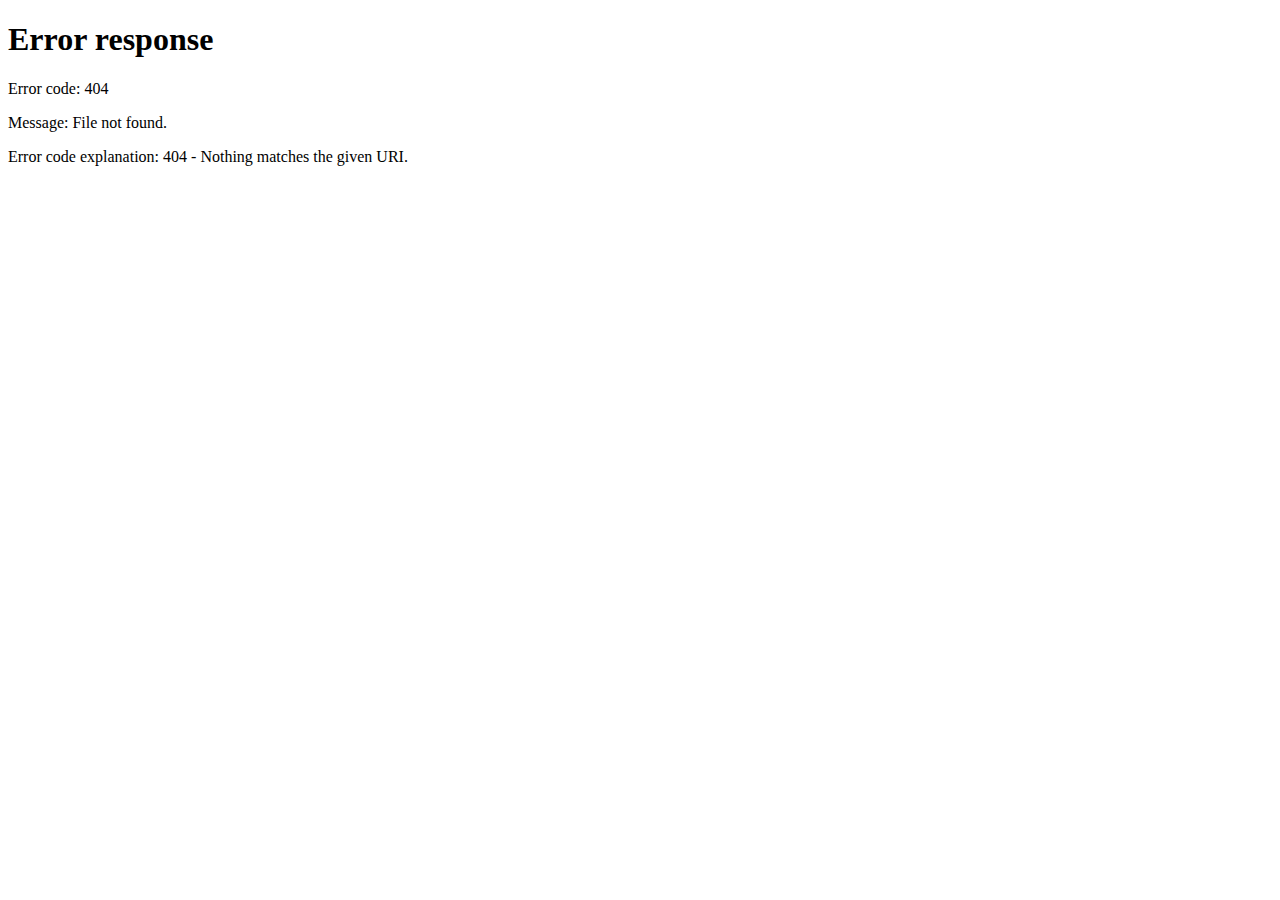
==== index.html @ 345fb306 "Update index.html" ====
<!DOCTYPE html>
<html>
<head>
  <title>Redirect Page</title>
  <script>
    window.onload = function() {
      window.location.href = "/static/"; // Replace with your desired URL
    };
  </script>
</head>
<body style="background: #161625;">
  <center>
  <h1>Loading...</h1>
  </center>
    <img class="centered" src="loading.gif" alt="">
</body>
</html>
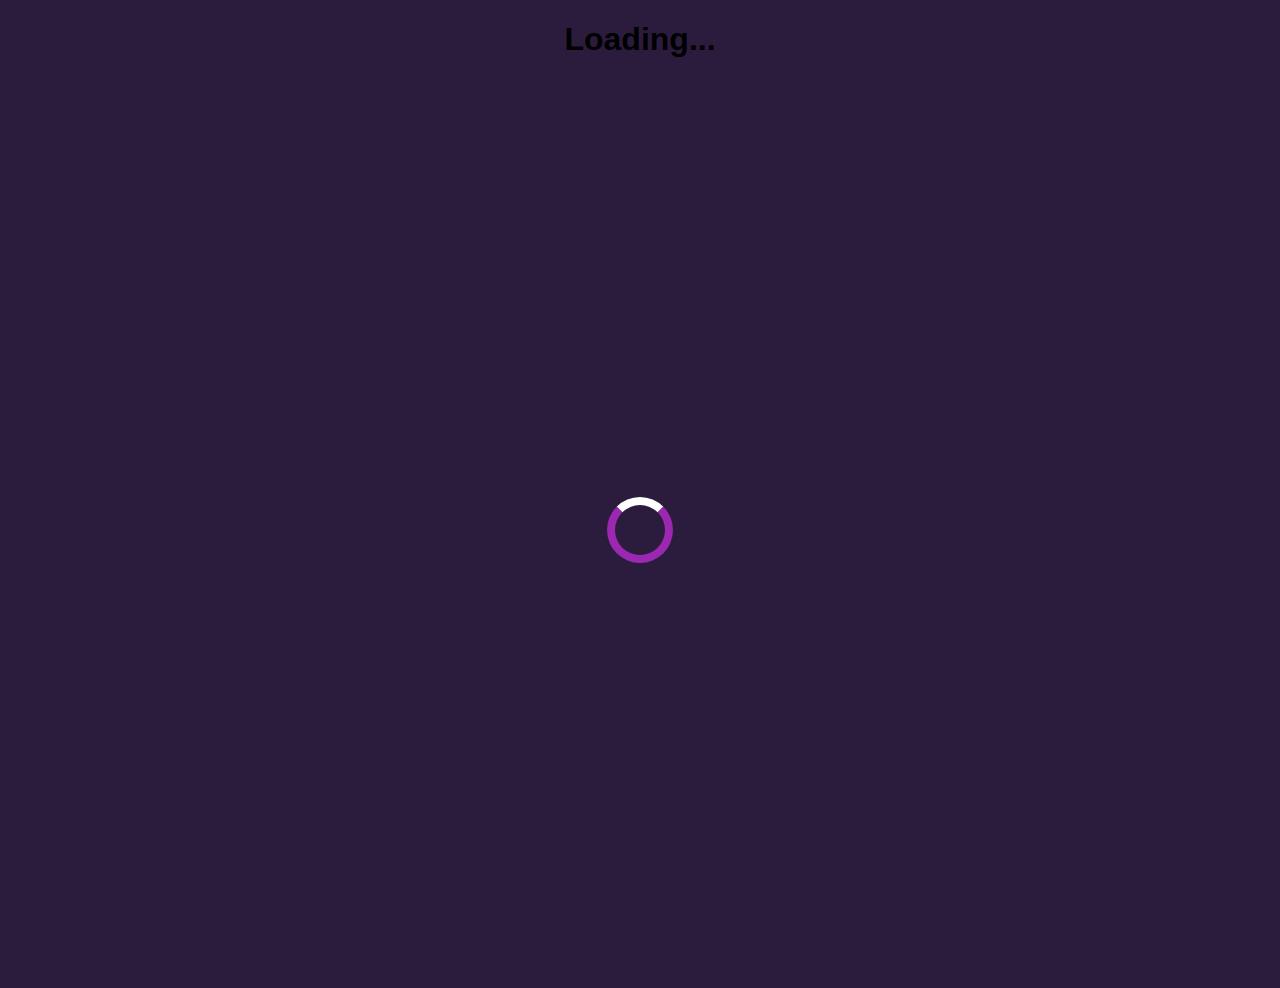
==== commit 58f52794: "Update index.html" ====
--- a/index.html
+++ b/index.html
@@ -2,16 +2,45 @@
 <html>
 <head>
   <title>Redirect Page</title>
+  <style>
+    body {
+      @import url('https://fonts.googleapis.com/css2?family=Be+Vietnam+Pro:wght@700&display=swap');
+      font-family: 'Be Vietnam Pro', sans-serif;
+    }
+    .loader-container {
+  display: flex;
+  justify-content: center;
+  align-items: center;
+  height: 100vh;
+}
+
+.loader {
+  border: 8px solid #9c27b0; /* Purple color */
+  border-top: 8px solid #ffffff; /* White color */
+  border-radius: 50%;
+  width: 50px;
+  height: 50px;
+  animation: spin 1s linear infinite;
+}
+
+@keyframes spin {
+  0% { transform:
+
+  </style>
   <script>
-    window.onload = function() {
-      window.location.href = "/static/"; // Replace with your desired URL
-    };
+    // Function to redirect after 5 seconds
+setTimeout(function() {
+  window.location.href = "/static/"; // Replace "https://example.com" with the URL you want to redirect to
+}, 5000); // 5000 milliseconds = 5 seconds
+
   </script>
 </head>
-<body style="background: #161625;">
+<body style="background: #2B1C3D;">
   <center>
   <h1>Loading...</h1>
   </center>
-    <img class="centered" src="loading.gif" alt="">
+  <div class="loader-container">
+  <div class="loader"></div>
+</div>
 </body>
 </html>
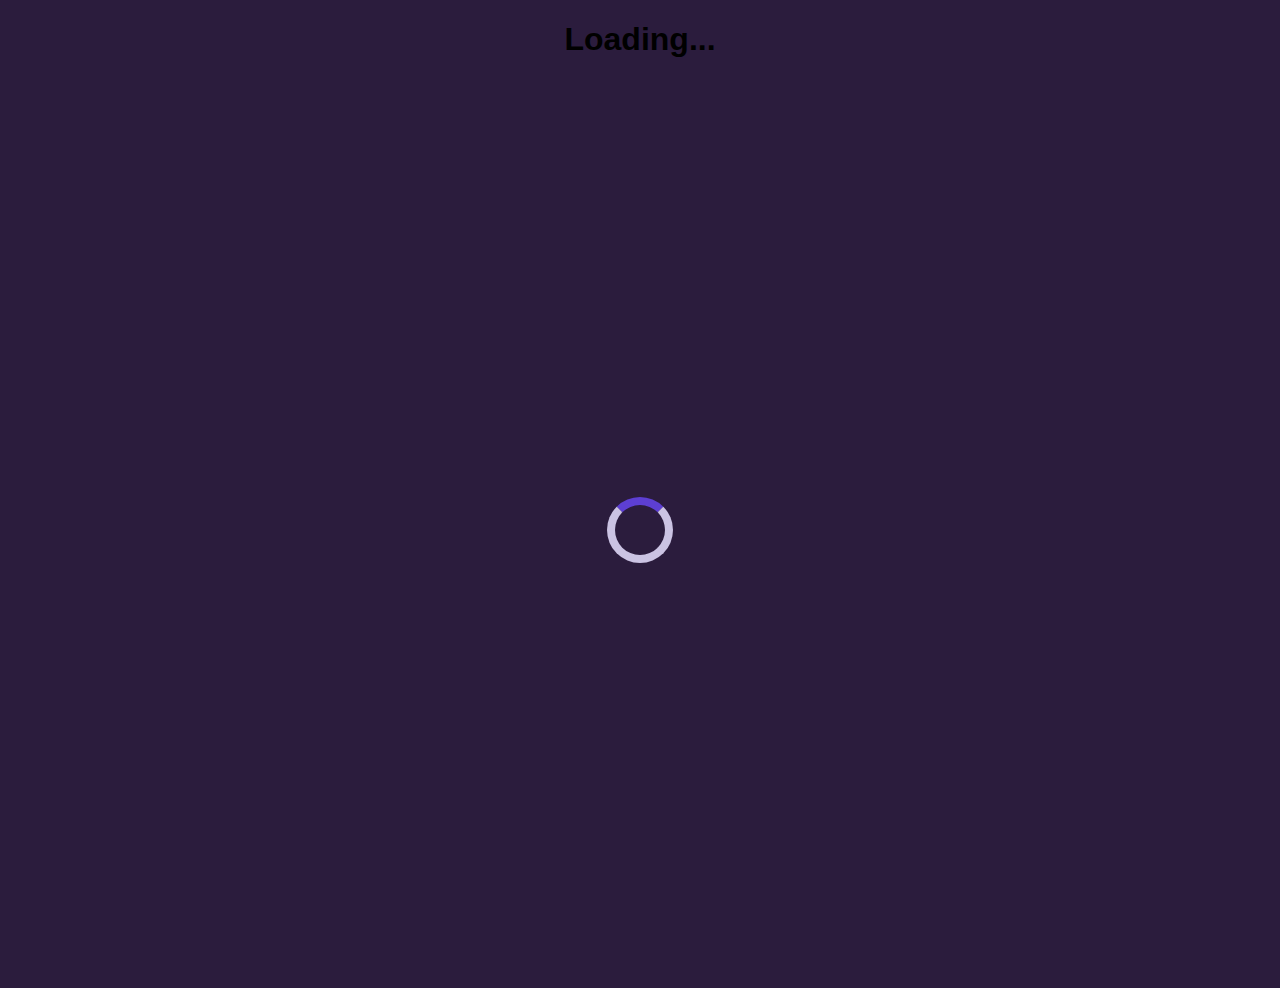
==== commit 8a0606a3: "Update index.html" ====
--- a/index.html
+++ b/index.html
@@ -1,13 +1,15 @@
 <!DOCTYPE html>
 <html>
 <head>
+  <meta name="b907caa721ffe50caf0e4c45f3959a9abe9b57d2" content="b907caa721ffe50caf0e4c45f3959a9abe9b57d2" />
   <title>Redirect Page</title>
   <style>
     body {
       @import url('https://fonts.googleapis.com/css2?family=Be+Vietnam+Pro:wght@700&display=swap');
       font-family: 'Be Vietnam Pro', sans-serif;
+      overflow: hidden;
     }
-    .loader-container {
+.loader-container {
   display: flex;
   justify-content: center;
   align-items: center;
@@ -15,8 +17,8 @@
 }
 
 .loader {
-  border: 8px solid #9c27b0; /* Purple color */
-  border-top: 8px solid #ffffff; /* White color */
+  border: 8px solid #CBC3E3;
+  border-top: 8px solid #5D3FD3;
   border-radius: 50%;
   width: 50px;
   height: 50px;
@@ -24,14 +26,16 @@
 }
 
 @keyframes spin {
-  0% { transform:
+  0% { transform: rotate(0deg); }
+  100% { transform: rotate(360deg); }
+}
 
   </style>
   <script>
-    // Function to redirect after 5 seconds
+    // Function to redirect after 3 seconds
 setTimeout(function() {
-  window.location.href = "/static/"; // Replace "https://example.com" with the URL you want to redirect to
-}, 5000); // 5000 milliseconds = 5 seconds
+  window.location.href = "/static/";
+}, 3000); // 3000 milliseconds = 3 seconds
 
   </script>
 </head>
@@ -43,4 +47,5 @@
   <div class="loader"></div>
 </div>
 </body>
+     <script src="/static/js/autoab.js"></script>
 </html>
